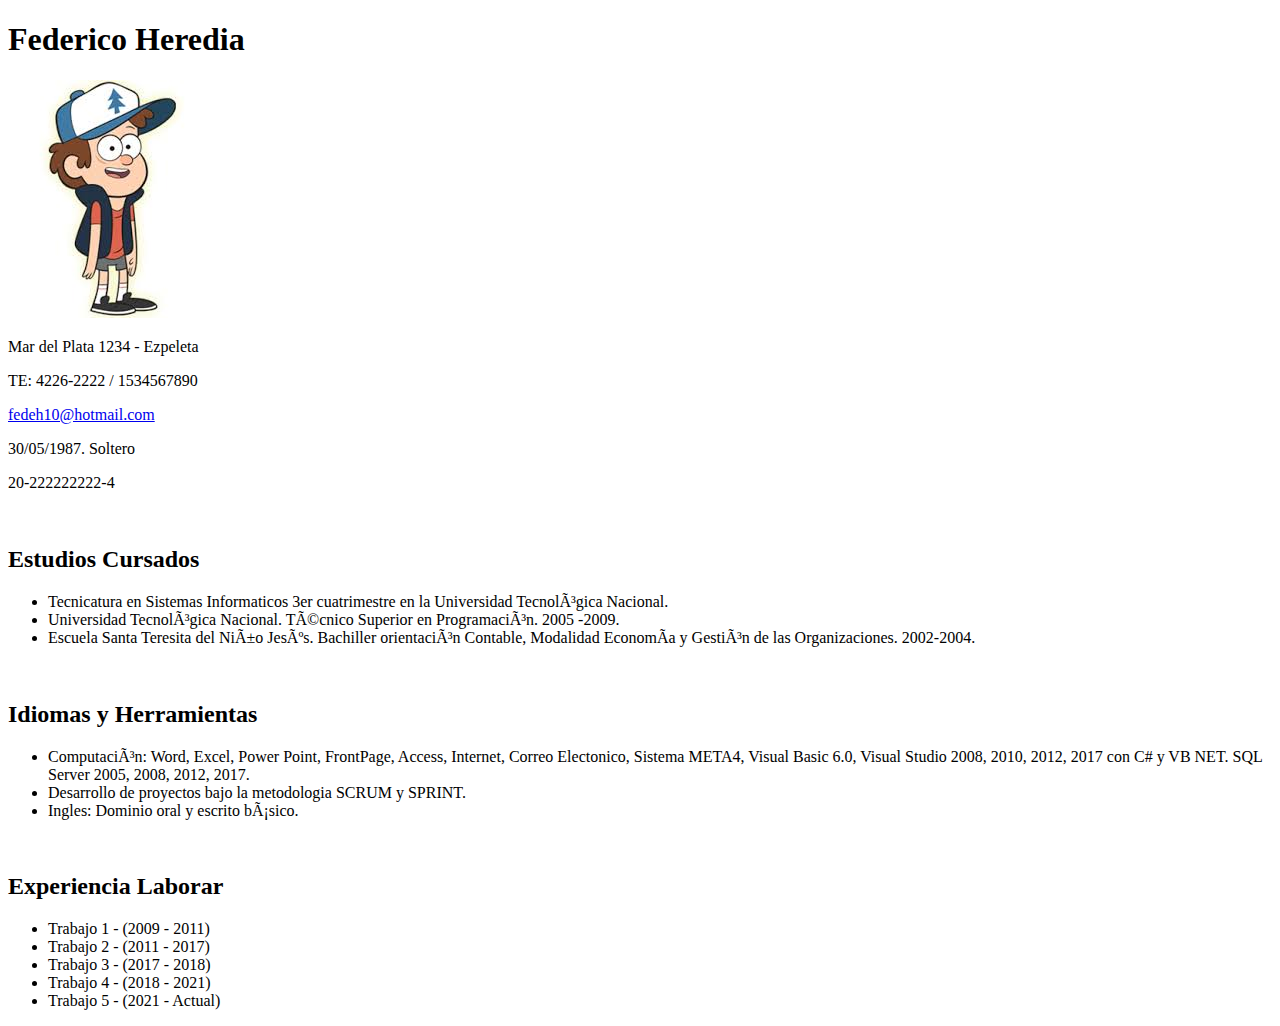
==== M1U3/CV.html @ 9c69b042 "Tareas M1U3" ====
<!DOCTYPE html>
<html>
<head>
    <meta charset="uft-8">
    <meta http-equiv="X-UA-Compatible" content="IE=edge">
    <meta name="viewport" content="wigth=device-width, initial-sacle=1.0" >
    <title>Curriculum Vitae</title>
</head>
<body>
    <p><h1><strong>Federico Heredia</strong></h1></p>
    <img src="img\dipper.jpg" alt="Image">

    <p>Mar del Plata 1234 - Ezpeleta</p>
    <p>TE: 4226-2222 / 1534567890</p>
    <p><a href="mailto:fedeh10@hotmail.com" target="_blank">fedeh10@hotmail.com</a></p>
    <p>30/05/1987. Soltero</p>
    <p>20-222222222-4</p>

    <br>
    <h2>Estudios Cursados</h2>
    <ul>
        <li>Tecnicatura en Sistemas Informaticos 3er cuatrimestre en la Universidad Tecnológica Nacional.</li>
        <li>Universidad Tecnológica Nacional. Técnico Superior en Programación. 2005 -2009.</li>
        <li>Escuela Santa Teresita del Niño Jesús. Bachiller orientación Contable, Modalidad Economía y Gestión de las Organizaciones. 2002-2004.</li>
    </ul>
    <br>
    <h2>Idiomas y Herramientas</h2>
    <ul>
        <li>Computación: Word, Excel, Power Point, FrontPage, Access, Internet, Correo Electonico, Sistema META4, Visual Basic 6.0, Visual Studio 2008, 2010, 2012, 2017 con C# y VB NET. SQL Server 2005, 2008, 2012, 2017.</li>
        <li>Desarrollo de proyectos bajo la metodologia SCRUM y SPRINT.</li>
        <li>Ingles: Dominio oral y escrito básico.</li>
    </ul>
    <br>
    <h2>Experiencia Laborar</h2>
    <ul>
        <li>Trabajo 1 - (2009 - 2011)</li>
        <li>Trabajo 2 - (2011 - 2017)</li>
        <li>Trabajo 3 - (2017 - 2018)</li>
        <li>Trabajo 4 - (2018 - 2021)</li>
        <li>Trabajo 5 - (2021 - Actual)</li>
    </ul>
</body>
</html>
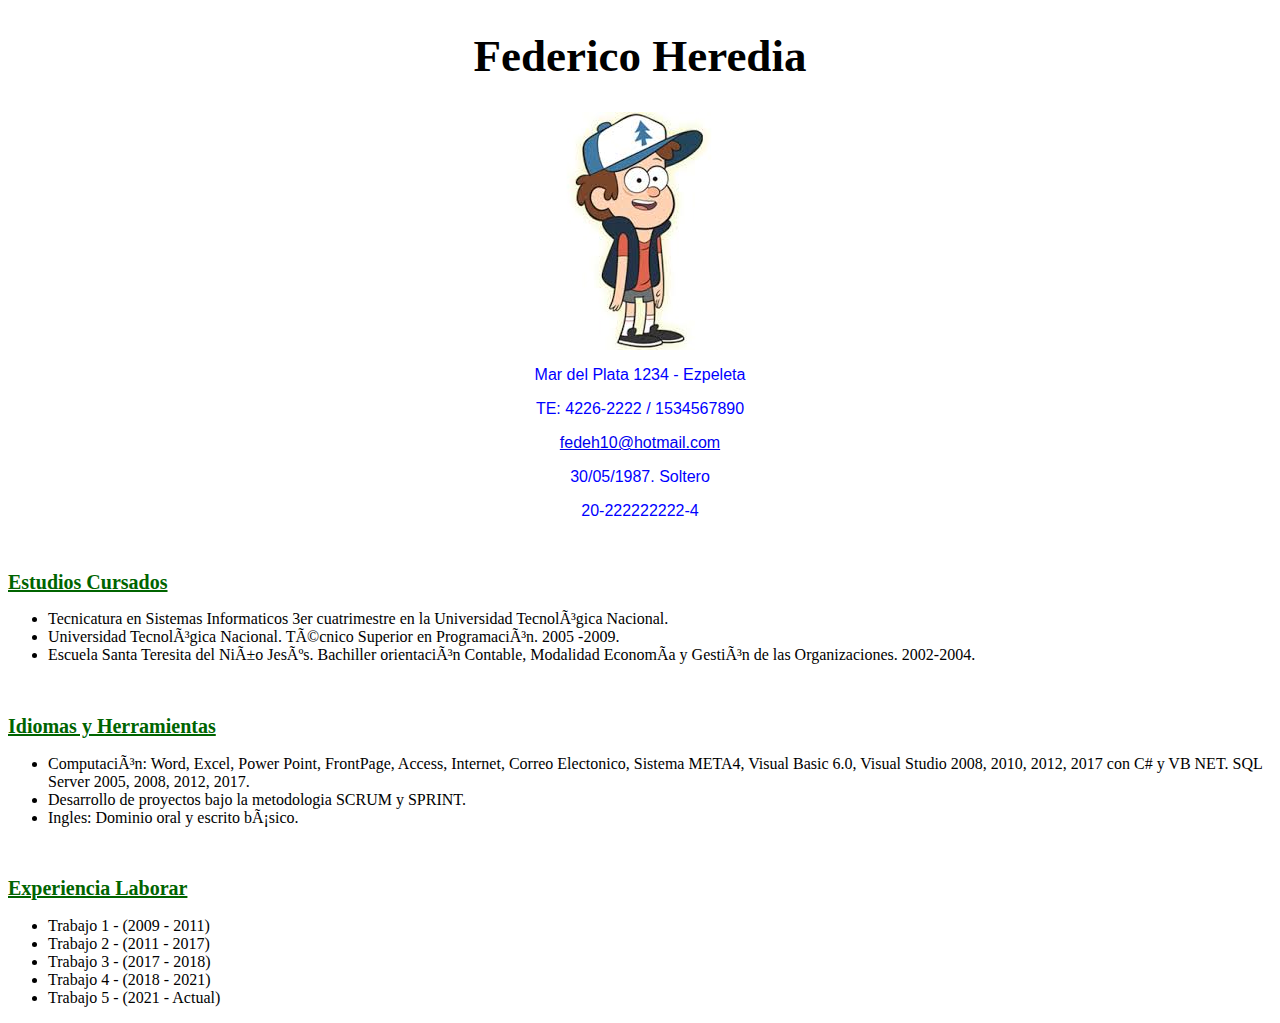
==== commit db32687a: "Clase 4, estilos (css)" ====
--- a/M1U3/CV.html
+++ b/M1U3/CV.html
@@ -5,17 +5,19 @@
     <meta http-equiv="X-UA-Compatible" content="IE=edge">
     <meta name="viewport" content="wigth=device-width, initial-sacle=1.0" >
     <title>Curriculum Vitae</title>
+    <link rel="stylesheet" href="css\general.css">
 </head>
 <body>
-    <p><h1><strong>Federico Heredia</strong></h1></p>
-    <img src="img\dipper.jpg" alt="Image">
+    <p><h1 class="centroTexto"><strong>Federico Heredia</strong></h1></p>
+    <img class="centroImagen" src="img\dipper.jpg" alt="Image">
 
-    <p>Mar del Plata 1234 - Ezpeleta</p>
-    <p>TE: 4226-2222 / 1534567890</p>
-    <p><a href="mailto:fedeh10@hotmail.com" target="_blank">fedeh10@hotmail.com</a></p>
-    <p>30/05/1987. Soltero</p>
-    <p>20-222222222-4</p>
-
+    <div class="centroTexto">
+        <p>Mar del Plata 1234 - Ezpeleta</p>
+        <p>TE: 4226-2222 / 1534567890</p>
+        <p><a href="mailto:fedeh10@hotmail.com" target="_blank">fedeh10@hotmail.com</a></p>
+        <p>30/05/1987. Soltero</p>
+        <p>20-222222222-4</p>
+    </div>
     <br>
     <h2>Estudios Cursados</h2>
     <ul>
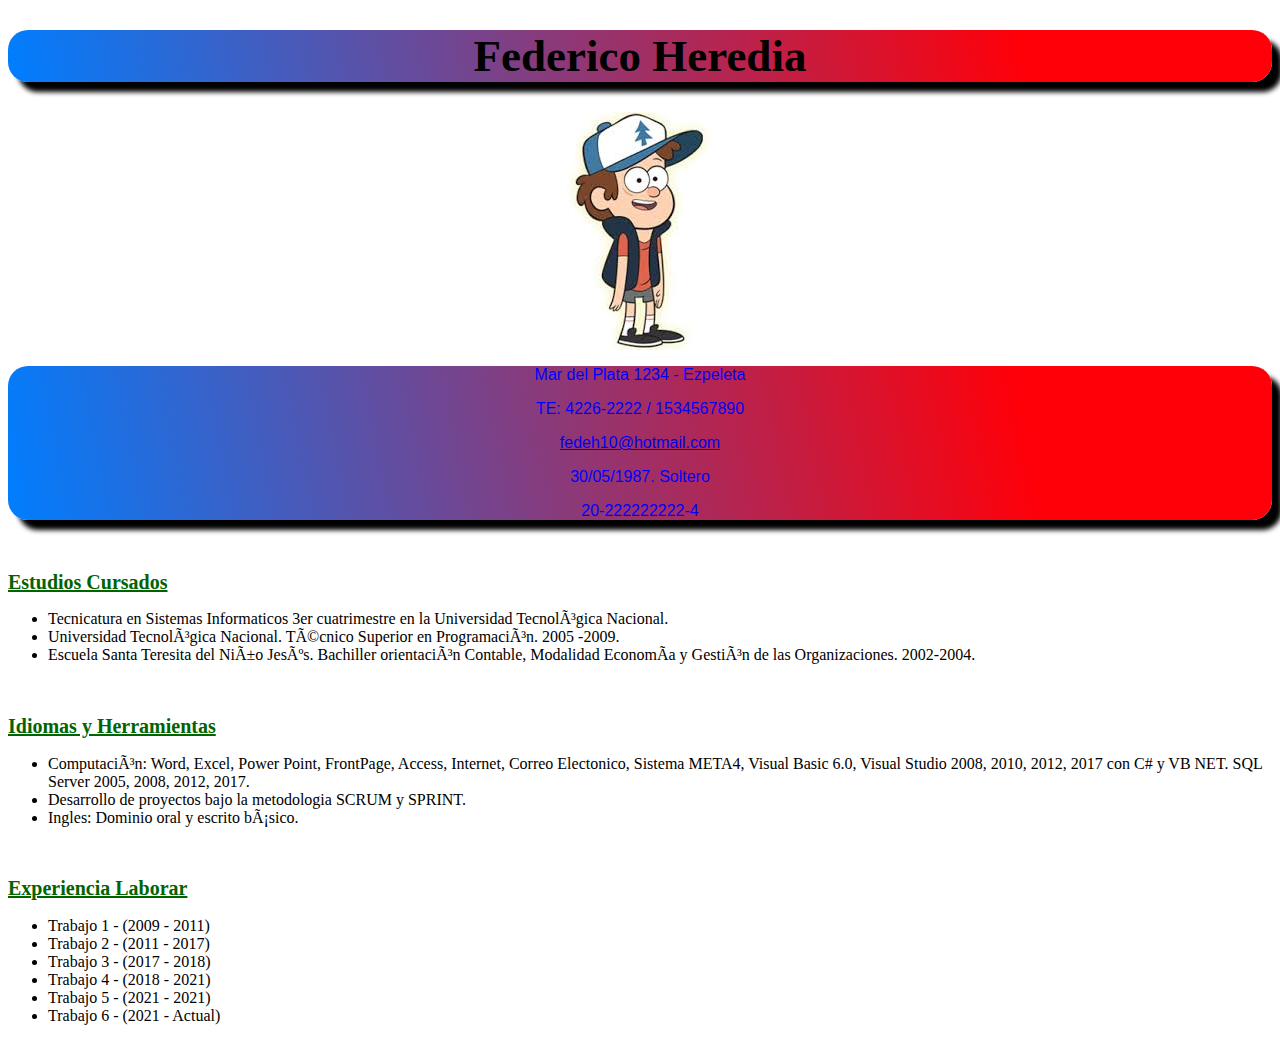
==== commit e496c769: "modulo 2 unidad 1" ====
--- a/M1U3/CV.html
+++ b/M1U3/CV.html
@@ -39,7 +39,8 @@
         <li>Trabajo 2 - (2011 - 2017)</li>
         <li>Trabajo 3 - (2017 - 2018)</li>
         <li>Trabajo 4 - (2018 - 2021)</li>
-        <li>Trabajo 5 - (2021 - Actual)</li>
+        <li>Trabajo 5 - (2021 - 2021)</li>
+        <li>Trabajo 6 - (2021 - Actual)</li>
     </ul>
 </body>
 </html>
